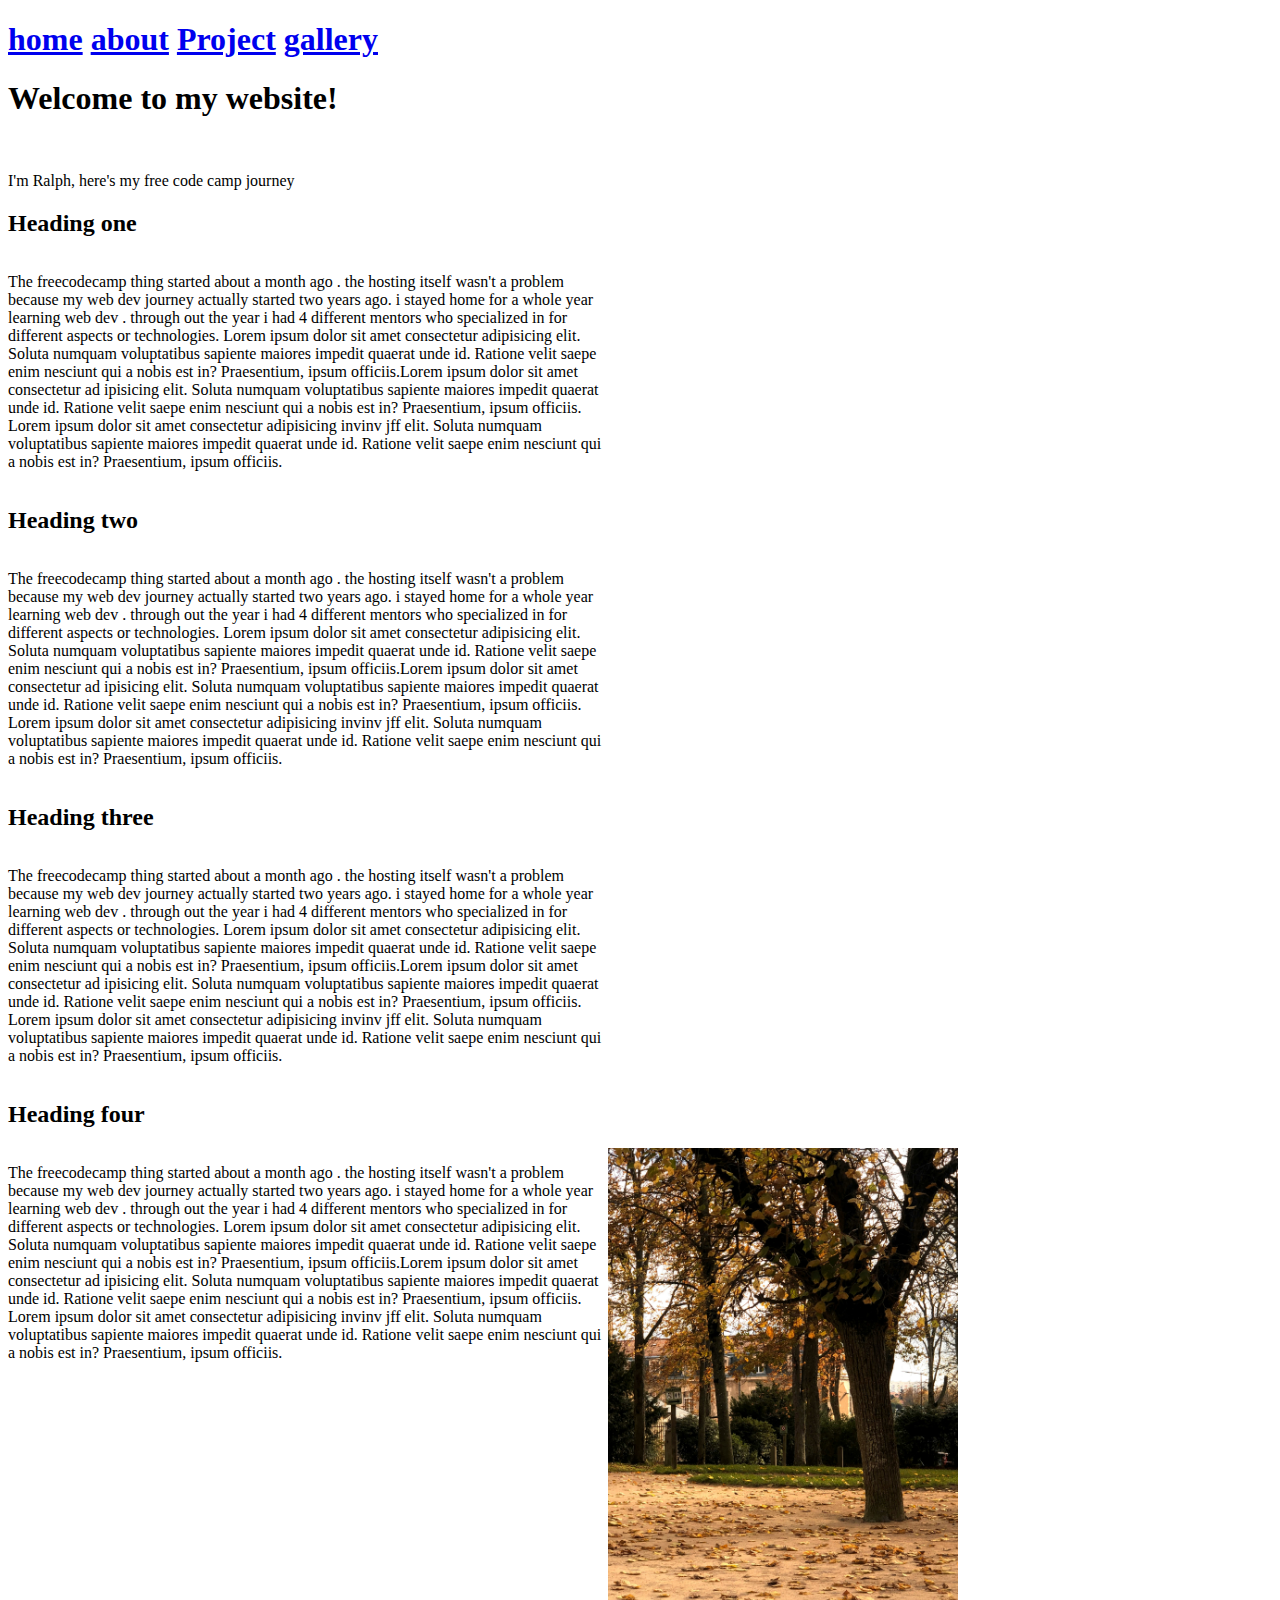
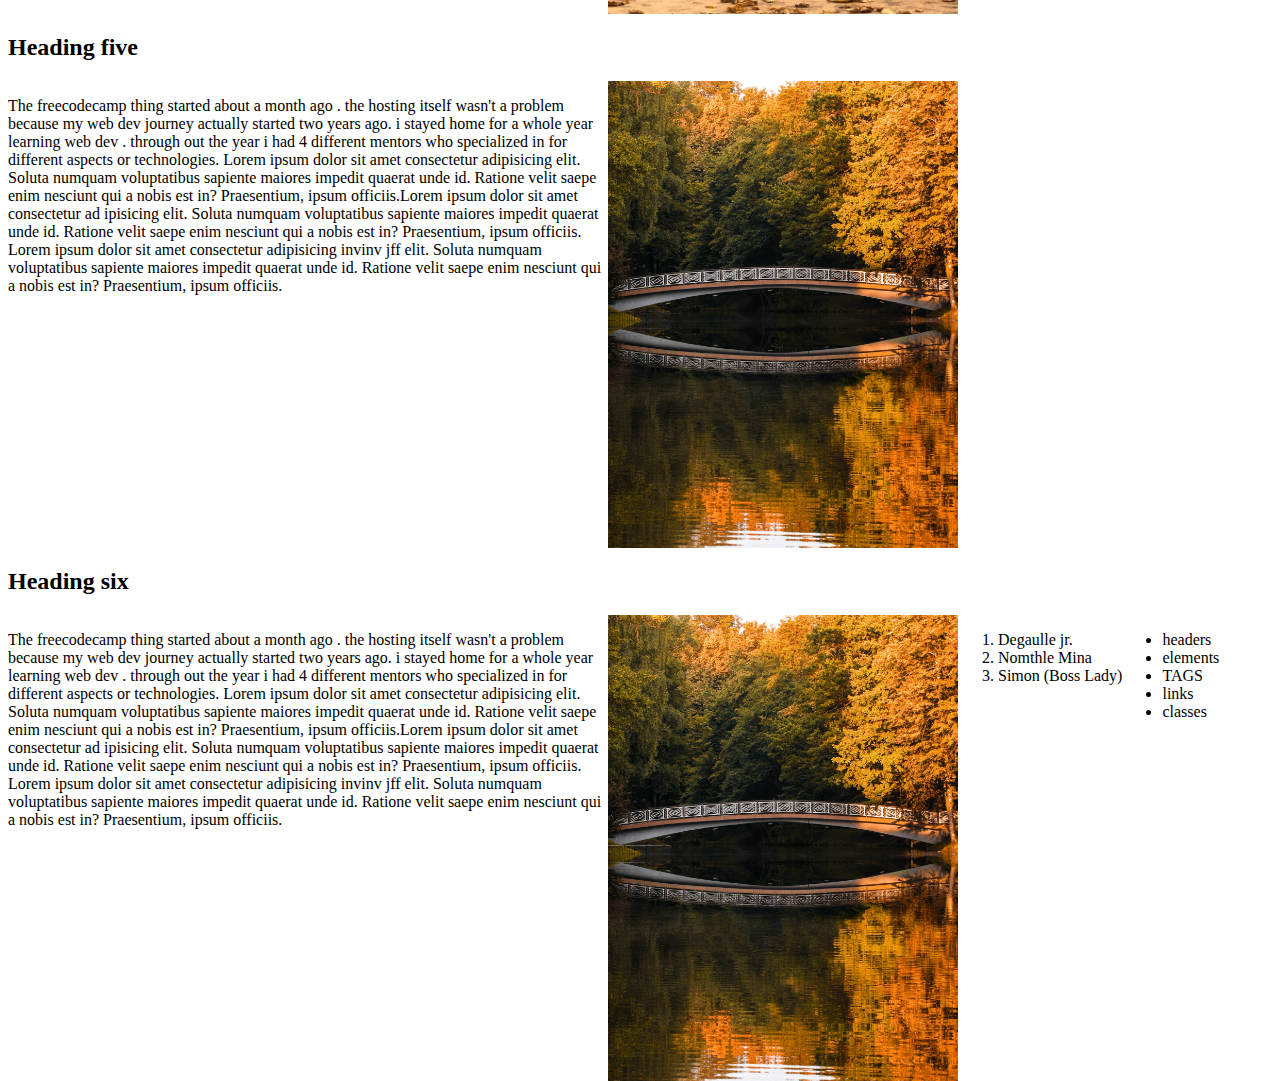
==== index.html @ e2a7262b "first commit" ====
<!DOCTYPE html>
<html lang="en">

<head>
    <meta charset="UTF-8">
    <meta name="viewport" content="width=device-width, initial-scale=1.0">
    <link rel="stylesheet" href="style.css">
  
    <title>Intro to HTML</title>
    <h1>
        <a href="index.html">home</a>
        <a href="about.html">about</a>
        <a href="project.html">Project</a>
        <a href="gallery.html">gallery</a>
    </h1>
</head>

<body>
    <section class="main">


        <h1>Welcome to my website!</h1><br>

        <p>I'm Ralph, here's my free code camp journey</p>
        <h2>Heading one</h2>
        <div class="containers">
            <p>The freecodecamp thing started about a month ago . the hosting itself wasn't a problem because my web dev
                journey
                actually started two years ago.
                i stayed home for a whole year learning web dev . through out the year i had 4 different mentors who
                specialized
                in for different aspects or technologies.
                Lorem ipsum dolor sit amet
                consectetur adipisicing elit. Soluta numquam voluptatibus sapiente maiores impedit quaerat unde id.
                Ratione velit saepe enim nesciunt qui a nobis est in? Praesentium, ipsum officiis.Lorem ipsum dolor sit
                amet
                consectetur ad
                ipisicing elit. Soluta numquam voluptatibus sapiente maiores impedit quaerat unde id. Ratione velit
                saepe enim
                nesciunt qui
                a nobis est in? Praesentium, ipsum officiis. Lorem ipsum dolor sit amet consectetur adipisicing invinv
                jff
                elit. Soluta numquam voluptatibus sapiente maiores impedit quaerat unde id. Ratione velit saepe enim
                nesciunt
                qui a nobis est in? Praesentium, ipsum officiis.</p>
            <img src="./Orange Trees Unsplash (1).jpg" alt="">
        </div>
        <h2>Heading two</h2>
        <div class="containers">
            <p>The freecodecamp thing started about a month ago . the hosting itself wasn't a problem because my web dev
                journey
                actually started two years ago.
                i stayed home for a whole year learning web dev . through out the year i had 4 different mentors who
                specialized
                in for different aspects or technologies.
                Lorem ipsum dolor sit amet
                consectetur adipisicing elit. Soluta numquam voluptatibus sapiente maiores impedit quaerat unde id.
                Ratione velit saepe enim nesciunt qui a nobis est in? Praesentium, ipsum officiis.Lorem ipsum dolor sit
                amet
                consectetur ad
                ipisicing elit. Soluta numquam voluptatibus sapiente maiores impedit quaerat unde id. Ratione velit
                saepe enim
                nesciunt qui
                a nobis est in? Praesentium, ipsum officiis. Lorem ipsum dolor sit amet consectetur adipisicing invinv
                jff
                elit. Soluta numquam voluptatibus sapiente maiores impedit quaerat unde id. Ratione velit saepe enim
                nesciunt
                qui a nobis est in? Praesentium, ipsum officiis.</p>
            <img src="./Orange Trees Unsplash.jpg" alt="">
        </div>
        <h2>Heading three</h2>
        <div class="containers">
            <p>The freecodecamp thing started about a month ago . the hosting itself wasn't a problem because my web dev
                journey
                actually started two years ago.
                i stayed home for a whole year learning web dev . through out the year i had 4 different mentors who
                specialized
                in for different aspects or technologies.
                Lorem ipsum dolor sit amet
                consectetur adipisicing elit. Soluta numquam voluptatibus sapiente maiores impedit quaerat unde id.
                Ratione velit saepe enim nesciunt qui a nobis est in? Praesentium, ipsum officiis.Lorem ipsum dolor sit
                amet
                consectetur ad
                ipisicing elit. Soluta numquam voluptatibus sapiente maiores impedit quaerat unde id. Ratione velit
                saepe enim
                nesciunt qui
                a nobis est in? Praesentium, ipsum officiis. Lorem ipsum dolor sit amet consectetur adipisicing invinv
                jff
                elit. Soluta numquam voluptatibus sapiente maiores impedit quaerat unde id. Ratione velit saepe enim
                nesciunt
                qui a nobis est in? Praesentium, ipsum officiis.</p>
            <img src="./Orange Trees Unsplash (4).jpg" alt="">
        </div>
        <h2>Heading four</h2>
        <div class="containers">
            <p>The freecodecamp thing started about a month ago . the hosting itself wasn't a problem because my web dev
                journey
                actually started two years ago.
                i stayed home for a whole year learning web dev . through out the year i had 4 different mentors who
                specialized
                in for different aspects or technologies.
                Lorem ipsum dolor sit amet
                consectetur adipisicing elit. Soluta numquam voluptatibus sapiente maiores impedit quaerat unde id.
                Ratione velit saepe enim nesciunt qui a nobis est in? Praesentium, ipsum officiis.Lorem ipsum dolor sit
                amet
                consectetur ad
                ipisicing elit. Soluta numquam voluptatibus sapiente maiores impedit quaerat unde id. Ratione velit
                saepe enim
                nesciunt qui
                a nobis est in? Praesentium, ipsum officiis. Lorem ipsum dolor sit amet consectetur adipisicing invinv
                jff
                elit. Soluta numquam voluptatibus sapiente maiores impedit quaerat unde id. Ratione velit saepe enim
                nesciunt
                qui a nobis est in? Praesentium, ipsum officiis.</p>
            <img src="./Orange Trees Unsplash (3).jpg" alt="">
        </div>
        <h2>Heading five</h2>
        <div class="containers">
            <p>The freecodecamp thing started about a month ago . the hosting itself wasn't a problem because my web dev
                journey
                actually started two years ago.
                i stayed home for a whole year learning web dev . through out the year i had 4 different mentors who
                specialized
                in for different aspects or technologies.
                Lorem ipsum dolor sit amet
                consectetur adipisicing elit. Soluta numquam voluptatibus sapiente maiores impedit quaerat unde id.
                Ratione velit saepe enim nesciunt qui a nobis est in? Praesentium, ipsum officiis.Lorem ipsum dolor sit
                amet
                consectetur ad
                ipisicing elit. Soluta numquam voluptatibus sapiente maiores impedit quaerat unde id. Ratione velit
                saepe
                enim
                nesciunt qui
                a nobis est in? Praesentium, ipsum officiis. Lorem ipsum dolor sit amet consectetur adipisicing invinv
                jff
                elit. Soluta numquam voluptatibus sapiente maiores impedit quaerat unde id. Ratione velit saepe enim
                nesciunt
                qui a nobis est in? Praesentium, ipsum officiis.</p>
            <img src="./Orange Trees Unsplash (2).jpg" alt="">
        </div>
        <h2>Heading six</h2>
        <div class="containers">
            <p>The freecodecamp thing started about a month ago . the hosting itself wasn't a problem because my web dev
                journey
                actually started two years ago.
                i stayed home for a whole year learning web dev . through out the year i had 4 different mentors who
                specialized
                in for different aspects or technologies.
                Lorem ipsum dolor sit amet
                consectetur adipisicing elit. Soluta numquam voluptatibus sapiente maiores impedit quaerat unde id.
                Ratione velit saepe enim nesciunt qui a nobis est in? Praesentium, ipsum officiis.Lorem ipsum dolor sit
                amet
                consectetur ad
                ipisicing elit. Soluta numquam voluptatibus sapiente maiores impedit quaerat unde id. Ratione velit
                saepe
                enim
                nesciunt qui
                a nobis est in? Praesentium, ipsum officiis. Lorem ipsum dolor sit amet consectetur adipisicing invinv
                jff
                elit. Soluta numquam voluptatibus sapiente maiores impedit quaerat unde id. Ratione velit saepe enim
                nesciunt
                qui a nobis est in? Praesentium, ipsum officiis.</p>
            <img src="./Orange Trees Unsplash (2).jpg" alt="">
            <ol>
                <li>Degaulle jr.</li>
                <li>Nomthle Mina</li>
                <li>Simon (Boss Lady)</li>
            </ol>
            <ul>
                <li>headers</li>
                <li>elements</li>
                <li>TAGS</li>
                <li>links</li>
                <li>classes</li>
            </ul>
        </div>
    </section>
</body>

</html>
---- style.css ----
img{
    max-width: 350px;
}
.containers{
    display: flex;
}
p{
    width: 600px;
}
body{
    max-width: 1400px;
    height: 100vh;

}
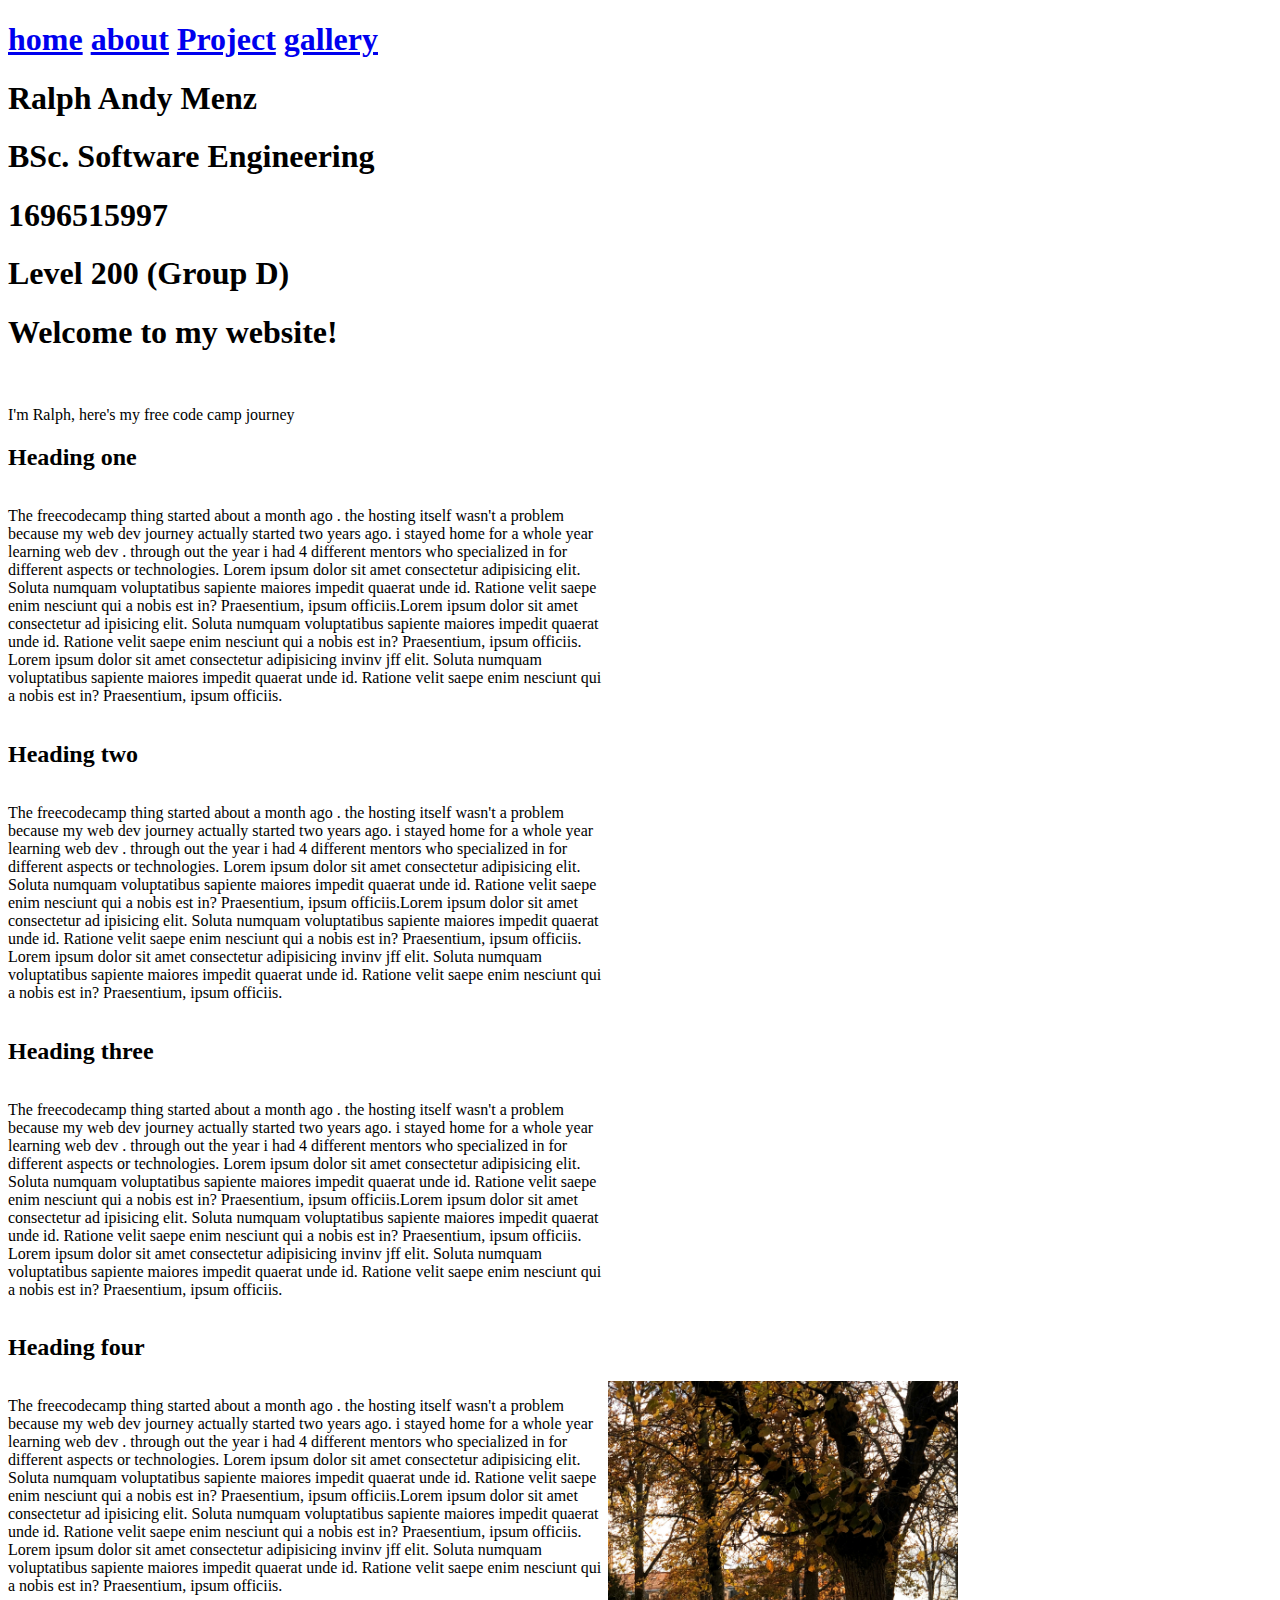
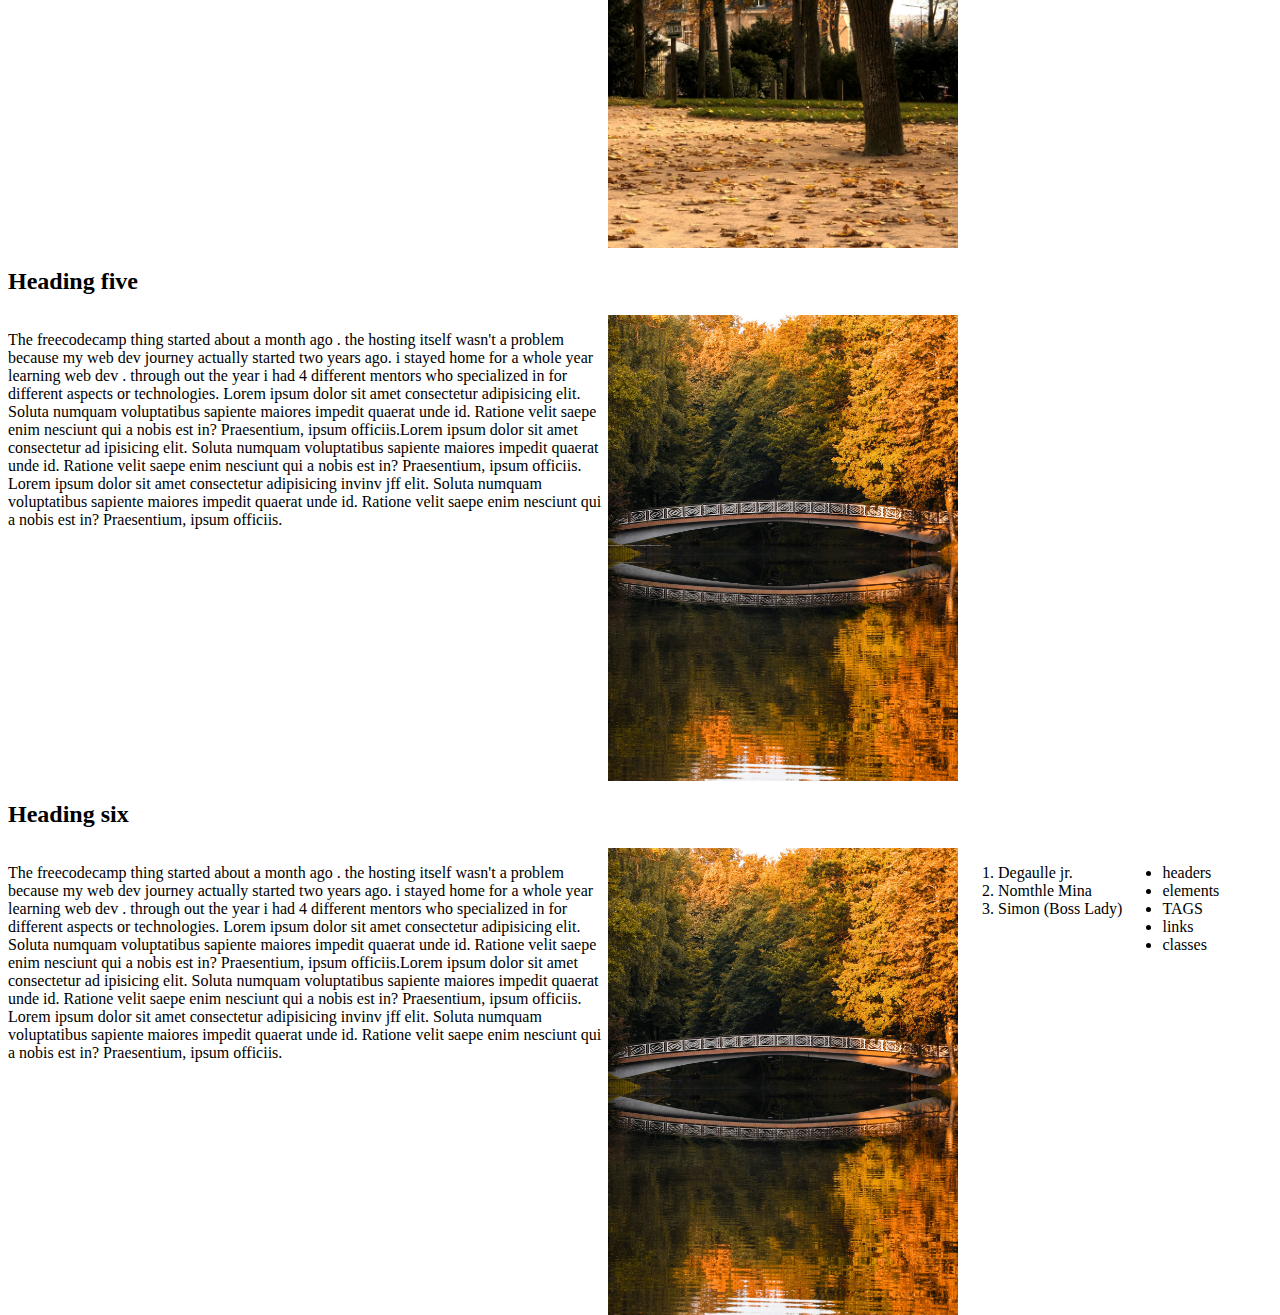
==== commit d1af73ab: "..." ====
--- a/index.html
+++ b/index.html
@@ -18,6 +18,11 @@
 <body>
     <section class="main">
 
+
+        <h1>Ralph Andy Menz</h1>
+        <h1>BSc. Software Engineering</h1>
+        <h1>1696515997</h1>
+        <h1>Level 200 (Group D)</h1>
 
         <h1>Welcome to my website!</h1><br>
 
